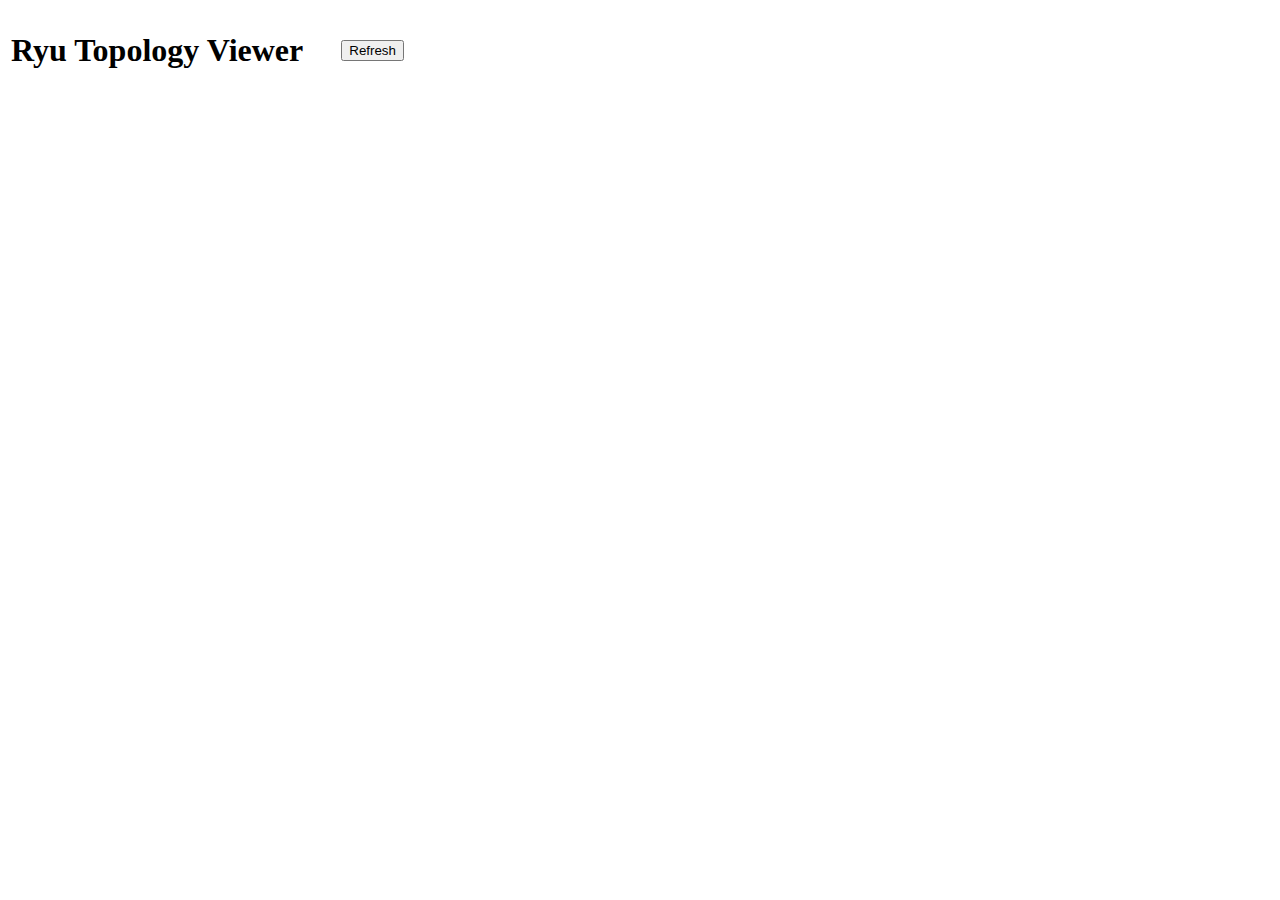
==== server/gui_topology/html/index.html @ ae3c20fa "initial commit" ====
<!DOCTYPE html>
<html>
<head>
<meta charset="utf-8">
<link rel="stylesheet" type="text/css" href="./ryu.topology.css">
<script src="https://d3js.org/d3.v3.min.js" charset="utf-8"></script>
</head>
<body>
  <table>
    <td> <h1>Ryu Topology Viewer</h1> </td>
    <td width=30px></td>
    <td> <button id="refresh">Refresh</button> </td>
  </table>
<script src="./ryu.topology.js" charset="utf-8"></script>
</body>
</html>
---- server/gui_topology/html/ryu.topology.css ----
#topology {  
    border: 1px solid #000000;  
}

.node {
}

.node1 {
}

.node2 {
}

.node3 {
}

.hnode {
}

.hnode.fixed {
    fill: #C0C0C0;
}

.hnode text {
    font-size: 10px;
}

.node.fixed {
    fill: #C0C0C0;
}

.node text {
    font-size: 14px;
}

.node1{
    font-size: 14px;
    fill: #FF0000;
}

.node2{
    font-size: 14px;
    fill: #0000FF;
}

.node3{
    font-size: 14px;
    fill: #00FF00;
}


.link {
    stroke: #090909;
    stroke-opacity: .6;
    stroke-width: 2px;
}

.port circle {
    stroke: black;
    fill: #C5F9F9;
}

.port text {
    font-size: 10px;
}
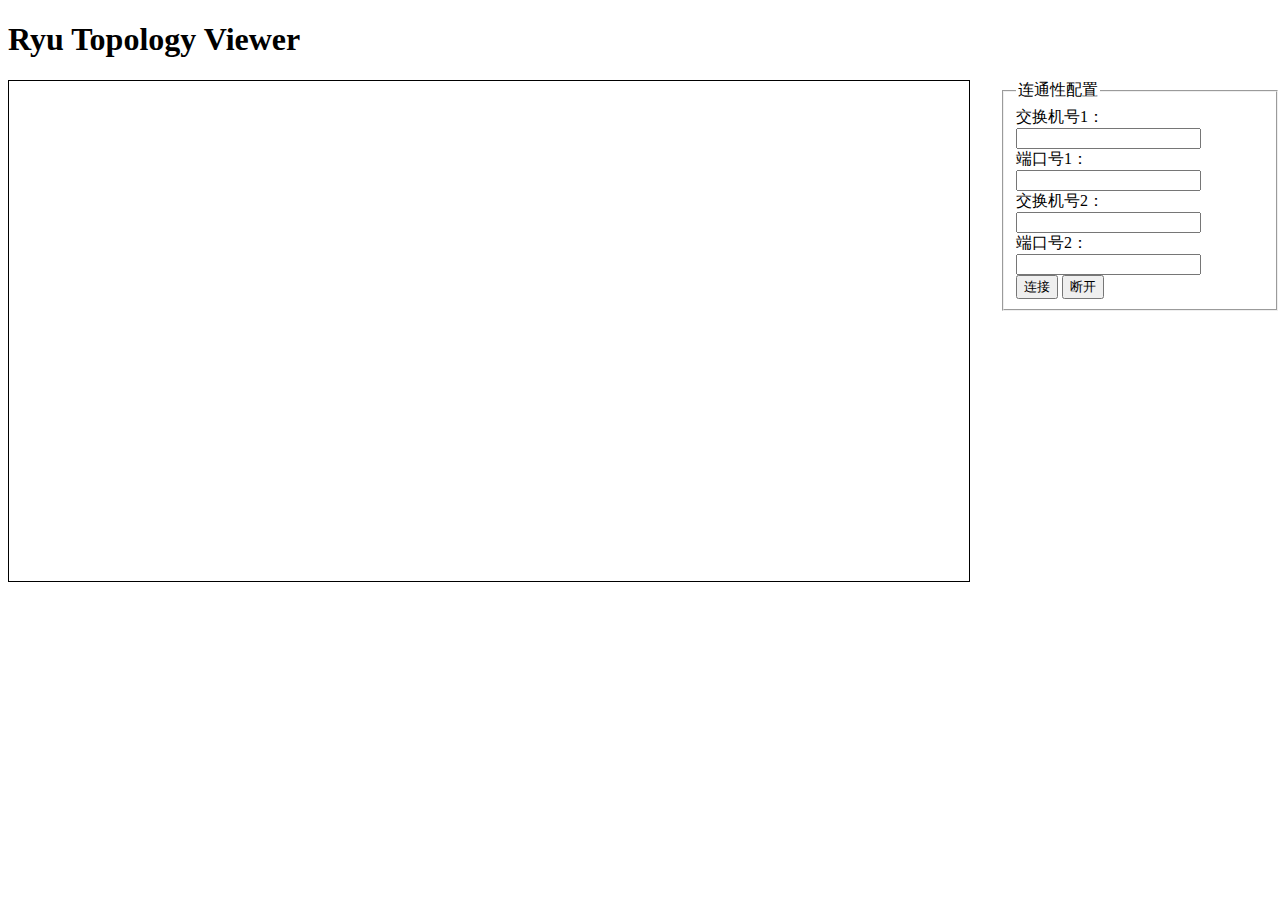
==== commit 671c3a52: "permission denied" ====
--- a/server/gui_topology/html/index.html
+++ b/server/gui_topology/html/index.html
@@ -3,14 +3,53 @@
 <head>
 <meta charset="utf-8">
 <link rel="stylesheet" type="text/css" href="./ryu.topology.css">
-<script src="https://d3js.org/d3.v3.min.js" charset="utf-8"></script>
+<script src="./d3.min.js" charset="utf-8"></script>
 </head>
 <body>
-  <table>
-    <td> <h1>Ryu Topology Viewer</h1> </td>
-    <td width=30px></td>
-    <td> <button id="refresh">Refresh</button> </td>
-  </table>
+<h1>Ryu Topology Viewer</h1>
 <script src="./ryu.topology.js" charset="utf-8"></script>
+
+<form id="myform1">
+  <fieldset>
+    <legend>连通性配置</legend>  
+	交换机号1：<input type="text" id = "switch1"/><br>
+	端口号1：&nbsp;&nbsp;&nbsp;<input type="text" id = "port1"/><br>
+	交换机号2：<input type="text" id = "switch2"/><br>
+        端口号2：&nbsp;&nbsp;&nbsp;<input type="text" id = "port2"/><br>
+    <input type="button" value="连接" id="btn_connect" onclick="alert(connect(GetSwitch1(), GetPort1(), GetSwitch2(), GetPort2(), 0))">
+    <input type="button" value="断开" id="btn_connect" onclick="alert(connect(GetSwitch1(), GetPort1(), GetSwitch2(), GetPort2(), 1))">
+
+    <script>
+	function GetSwitch1()
+	{
+		//alert(document.getElementById("switch2_2").value);
+		return document.getElementById("switch1").value;
+	}
+	function GetPort1()
+	{
+		//alert(document.getElementById("switch2_2").value);
+		return document.getElementById("port1").value;
+	}
+	function GetSwitch2()
+	{
+		//alert(document.getElementById("switch2_2").value);
+		return document.getElementById("switch2").value;
+	}
+	function GetPort2()
+	{
+		//alert(document.getElementById("switch2_2").value);
+		return document.getElementById("port2").value;
+	}
+	</script>
+  </fieldset>
+
+  <script>
+    var elem1=document.getElementById("myform1");//获取控件
+    elem1.style.position = "absolute";//设置绝对定位（或者相对定位）
+    elem1.style.left = "1000px";//设置left数值
+    elem1.style.top = "80px";//设置top数值
+  </script>
+
+</form>
 </body>
 </html>
